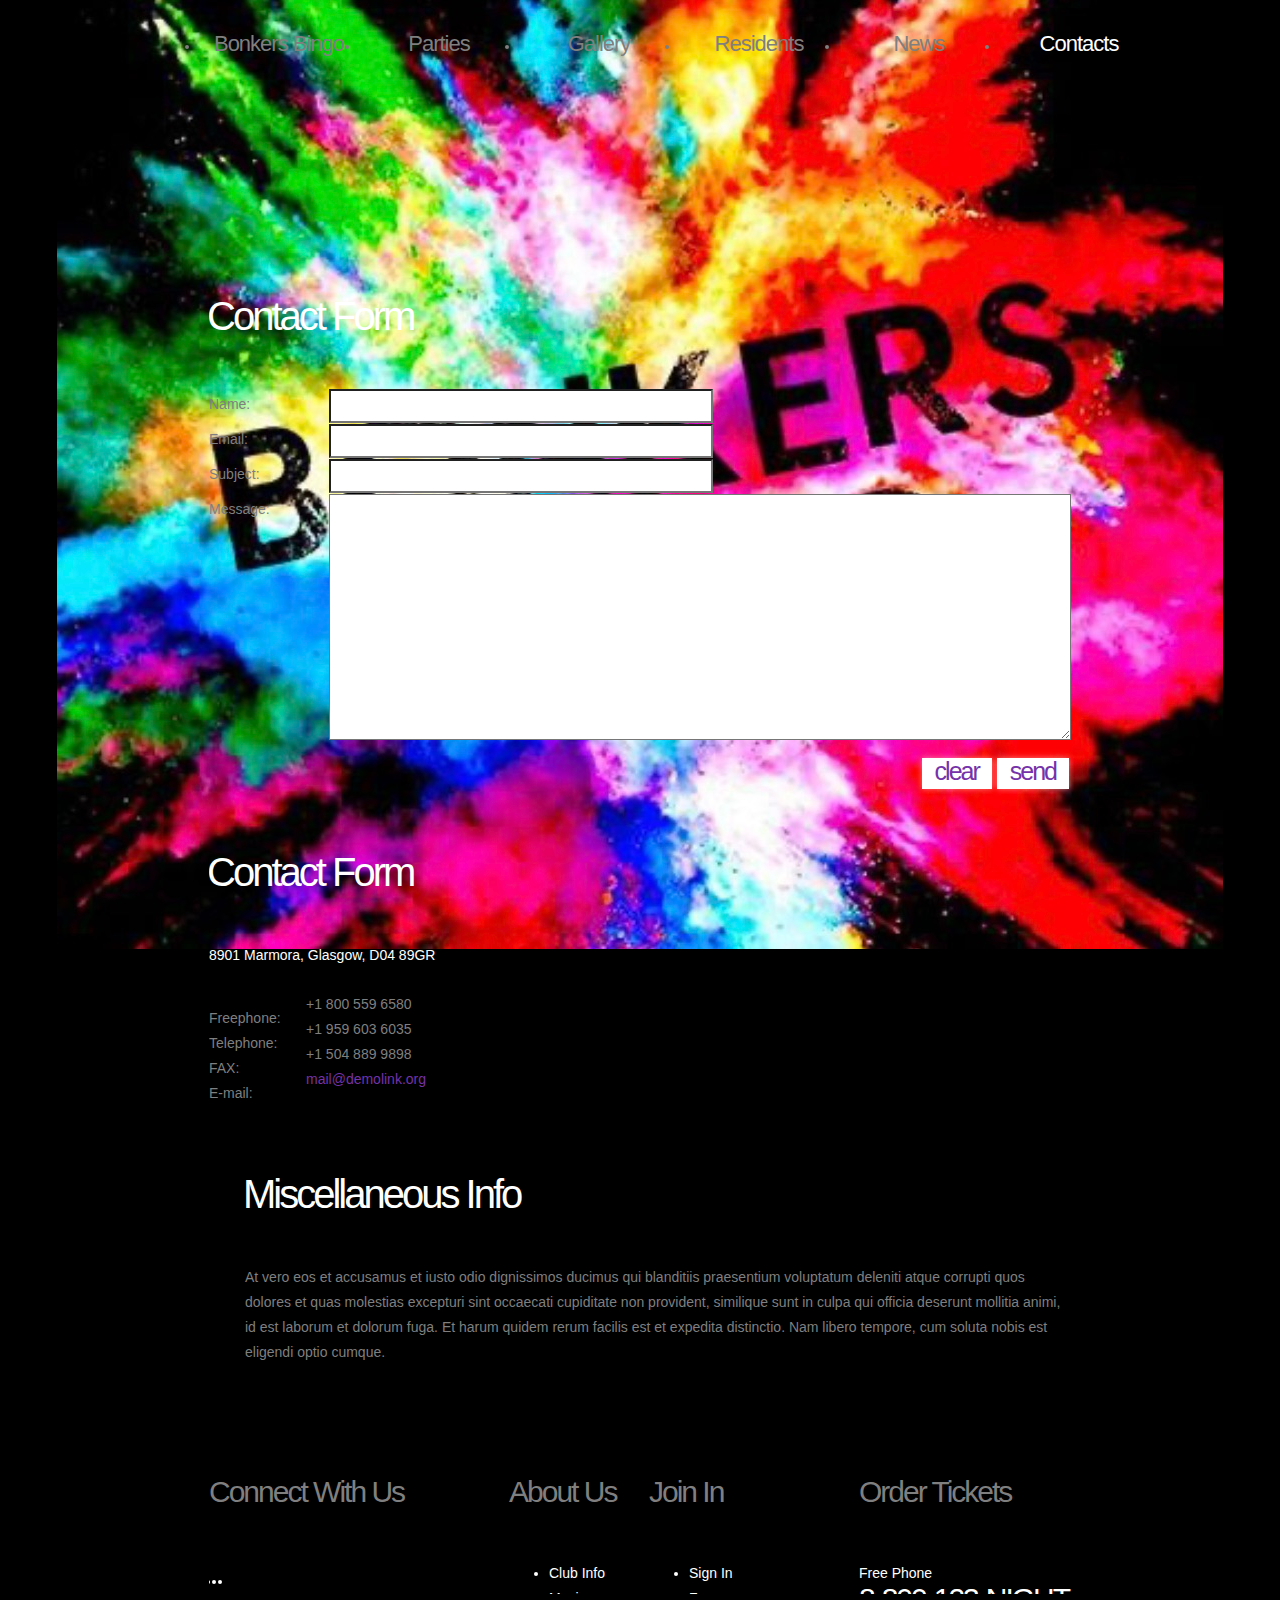
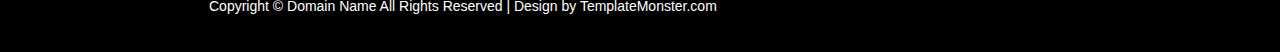
==== contacts.html @ 19e25dd6 "first commit" ====
<!DOCTYPE html>
<html lang="en">
<head>
<title>nightclub | Contacts</title>
<meta charset="utf-8">
<link rel="stylesheet" href="css/reset.css" type="text/css" media="all">
<link rel="stylesheet" href="css/layout.css" type="text/css" media="all">
<link rel="stylesheet" href="css/style.css" type="text/css" media="all">
<script src="js/jquery-1.6.js" ></script>
<script src="js/cufon-yui.js"></script>
<script src="js/cufon-replace.js"></script>
<script src="js/NewsGoth_BT_400.font.js"></script>
<script src="js/NewsGoth_BT_700.font.js"></script>
<script src="js/atooltip.jquery.js"></script>
<!--[if lt IE 9]>
<script src="js/html5.js"></script>
<link rel="stylesheet" href="css/ie.css" type="text/css" media="all">
<![endif]-->
</head>
<body id="page6">
<div class="bg1">
  <div class="main">
    <!--header -->
    <header>
      <nav>
        <ul id="menu">
          <li><a href="index.html">Bonkers Bingo</a></li>
          <li><a href="parties.html">Parties</a></li>
          <li><a href="gallery.html">Gallery</a></li>
          <li><a href="residents.html">Residents</a></li>
          <li><a href="news.html">News</a></li>
          <li class="active"><a href="contacts.html">Contacts</a></li>
        </ul>
      </nav>
      <h1><a href="index.html" id="logo">nightclub feel the rhythm</a></h1>
    </header>
    <!--header end-->
    <div class="box">
      <!--content -->
      <article id="content">
        <div class="wrapper">
          <h2>Contact Form</h2>
          <form id="ContactForm" action="#">
            <div>
              <div class="wrapper"> <span>Name:</span>
                <input type="text" class="input" >
              </div>
              <div class="wrapper"> <span>Email:</span>
                <input type="text" class="input" >
              </div>
              <div class="wrapper"> <span>Subject:</span>
                <input type="text" class="input" >
              </div>
              <div class="textarea_box"> <span>Message:</span>
                <textarea name="textarea" cols="1" rows="1"></textarea>
              </div>
              <a href="#" class="button">send</a> <a href="#" class="button">clear</a> </div>
          </form>
        </div>
        <div class="wrapper">
          <div class="col1">
            <h2>Contact Form</h2>
            <p class="color1 pad_bot1">8901 Marmora, Glasgow, D04 89GR</p>
            <p class="address">Freephone:<br>
              Telephone:<br>
              FAX:<br>
              E-mail:</p>
            <p>+1 800 559 6580<br>
              +1 959 603 6035<br>
              +1 504 889 9898<br>
              <a href="#" class="link2">mail@demolink.org</a></p>
          </div>
          <div class="col2 pad_left1">
            <h2>Miscellaneous Info</h2>
            <p>At vero eos et accusamus et iusto odio dignissimos ducimus qui blanditiis praesentium voluptatum deleniti atque corrupti quos dolores et quas molestias excepturi sint occaecati cupiditate non provident, similique sunt in culpa qui officia deserunt mollitia animi, id est laborum et dolorum fuga. Et harum quidem rerum facilis est et expedita distinctio. Nam libero tempore, cum soluta nobis est eligendi optio cumque.</p>
          </div>
        </div>
      </article>
      <!--content end-->
      <!--footer -->
      <footer>
        <div class="line1">
          <div class="line2 wrapper">
            <div class="icons">
              <h4>Connect With Us</h4>
              <ul id="icons">
                <li><a href="#" class="normaltip"><img src="images/icon1.jpg" alt=""></a></li>
                <li><a href="#" class="normaltip"><img src="images/icon2.jpg" alt=""></a></li>
                <li><a href="#" class="normaltip"><img src="images/icon3.jpg" alt=""></a></li>
                <li><a href="#" class="normaltip"><img src="images/icon4.jpg" alt=""></a></li>
                <li><a href="#" class="normaltip"><img src="images/icon5.jpg" alt=""></a></li>
              </ul>
              <!-- {%FOOTER_LINK} -->
            </div>
            <div class="info">
              <h4>About Us</h4>
              <ul>
                <li><a href="#">Club Info</a></li>
                <li><a href="#">Music</a></li>
                <li><a href="#">DJ Sets</a></li>
                <li><a href="#">News</a></li>
              </ul>
            </div>
            <div class="info">
              <h4>Join In</h4>
              <ul>
                <li><a href="#">Sign In</a></li>
                <li><a href="#">Forums</a></li>
                <li><a href="#">Promotions</a></li>
              </ul>
            </div>
            <div class="phone">
              <h4>Order Tickets</h4>
              <p>Free Phone<span>8-800-123-NIGHT</span></p>
            </div>
          </div>
          Copyright &copy; <a href="#">Domain Name</a> All Rights Reserved | Design by <a target="_blank" href="http://www.templatemonster.com/">TemplateMonster.com</a></div>
      </footer>
      <!--footer end-->
    </div>
  </div>
</div>
<script>Cufon.now();</script>
</body>
</html>
---- css/style.css ----
/* Getting the new tags to behave */

article,
aside,
audio,
canvas,
command,
datalist,
details,
embed,
figcaption,
figure,
footer,
header,
hgroup,
keygen,
meter,
nav,
output,
progress,
section,
source,
video {
    display: block;
}

mark,
rp,
rt,
ruby,
summary,
time {
    display: inline
}


/* Left & Right alignment */

.left {
    float: left;
}

.right {
    float: right;
}

.wrapper {
    width: 100%;
    overflow: hidden;
}


/* Global properties ======================================================== */

body {
    background: url(../images/bonkers\ bingo.jpg) center 0 no-repeat #000;
    border: 0;
    font: 14px Arial, Helvetica, sans-serif;
    color: #7f7f7f;
    line-height: 25px;
    min-width: 960px;
}

.ic,
.ic a {
    border: 0;
    float: right;
    background: #fff;
    color: #f00;
    width: 50%;
    line-height: 10px;
    font-size: 10px;
    margin: -220% 0 0 0;
    overflow: hidden;
    padding: 0
}

.css3 {
    border-radius: 8px;
    -moz-border-radius: 8px;
    -webkit-border-radius: 8px;
    box-shadow: 0 0 4px rgba(0, 0, 0, .4);
    -moz-box-shadow: 0 0 4px rgba(0, 0, 0, .4);
    -webkit-box-shadow: 0 0 4px rgba(0, 0, 0, .4);
    position: relative;
}


/* Global Structure ============================================================= */

.main {
    margin: 0 auto;
    width: 960px;
}

.bg1 {
    background: url(../images/bg_menu.png) 0 0 repeat-x
}


/* ============================= main layout ====================== */

a {
    color: #7f7f7f;
    text-decoration: underline;
    outline: none
}

a:hover {
    text-decoration: none
}

h1 {
    padding: 35px 0 0 43px;
}

h2 {
    font-size: 40px;
    color: #fff;
    line-height: 1.2em;
    padding: 20px 0 14px 0;
    letter-spacing: -3px;
    font-weight: 400;
    margin-left: -2px;
}

h2#welcom {
    font-size: 61px;
    line-height: 1.2em;
    padding: 0 0 9px 0;
    letter-spacing: -5px;
    margin-left: -5px;
}

h2 strong {
    font-weight: 700;
    color: #7532a9;
}

h3 {
    font-size: 30px;
    line-height: 1.2em;
    color: #7532a9;
    padding: 0 0 8px 0;
    font-weight: 400;
    letter-spacing: -2px;
}

h4 {
    font-size: 30px;
    color: #7f7f7f;
    line-height: 1.2em;
    font-weight: 400;
    letter-spacing: -2px;
    padding: 12px 0 11px 0
}

p {
    padding-bottom: 25px;
}


/* ============================= header ====================== */

header {
    height: 205px;
}

#logo {
    display: block;
    text-indent: -9999px;
    background: url(bonkersbingo.jpg) 0 0 no-repeat;
    width: 273px;   
    height: 86px;
}

#menu {
    width: 100%;
    overflow: hidden;
    background: url(../images/menu_line.png) 0 0 no-repeat
}

#menu>li {
    float: left;
    padding-right: 2px;
    background: url(../images/menu_line.png) right 0 no-repeat
}

#menu>li>a {
    display: block;
    width: 158px;
    font-size: 22px;
    color: #7f7f7f;
    text-decoration: none;
    text-align: center;
    height: 60px;
    line-height: 60px;
    letter-spacing: -1px;
}

#menu>li>a:hover,
#menu>.active>a {
    background: url(../images/menu_active.gif) top repeat-x;
    color: #fff
}


/* ============================= content ====================== */

.box {
    background: url(../images/bg_content.png) repeat;
    padding: 20px 46px 50px 49px;
    overflow: hidden
}

#page1 .box {
    padding-top: 34px;
}

#content {
    padding-bottom: 18px;
}

#page2 #content {
    padding-bottom: 50px;
}

#page5 #content {
    padding-bottom: 40px;
}

.pad_left1 {
    padding-left: 60px
}

.pad_bot1 {
    padding-bottom: 15px;
}

.pad_bot2 {
    padding-bottom: 30px;
}

.marg_right1 {
    margin-right: 40px
}

#page2 .pad_bot1 {
    padding-bottom: 40px;
}

#page5 .pad_bot1 {
    padding-bottom: 10px;
}

#page6 .pad_left1 {
    padding-left: 36px;
}

#page6 .pad_bot1 {
    padding-bottom: 10px;
}

.color1 {
    color: #fff
}

.color2 {
    color: #7532a9
}

.link1 {
    color: #fff;
    text-decoration: none
}

.link1:hover {
    color: #7532a9
}

.link2 {
    color: #7532a9;
    text-decoration: none
}

.link2:hover {
    text-decoration: underline
}

.dropcap_1 {
    float: left;
    margin-top: -4px;
    width: 110px;
    height: 95px;
    background: url(../images/bg_dropcap.png) 0 0 no-repeat;
    margin-right: 7px;
    font-size: 48px;
    color: #fff;
    line-height: 1.2em;
    text-align: center;
    font-weight: bold;
    letter-spacing: -4px;
    padding-top: 15px;
}

.dropcap_1 span {
    display: block;
    font-size: 19px;
    line-height: 1.2em;
    font-weight: 400;
    letter-spacing: -1px;
    margin-top: -11px
}

#gallery1 {
    height: 225px !important;
    margin-left: -7px;
}

#gallery1 li {
    overflow: inherit !important;
}

.prev,
.next {
    float: right;
    background: url(../images/markers.jpg) 0 0 no-repeat;
    width: 39px;
    height: 39px;
    margin-right: -3px;
}

.next {
    background-position: right 0
}

.prev:hover {
    background-position: 0 bottom
}

.next:hover {
    background-position: right bottom
}

.list1 {}

.list1 li {
    line-height: 25px;
}

.list1 li a {
    color: #fff;
    text-decoration: none;
    padding-left: 14px;
    background: url(../images/marker_1.gif) 0 5px no-repeat
}

.list1 li a:hover {
    color: #7532a9
}

.folio {}

.folio dt {
    position: relative;
    width: 100%;
    height: 455px;
    margin-bottom: 40px;
}

.folio dt img {
    position: absolute;
    top: 0;
    left: 0
}

.folio ul {
    float: left;
    width: 260px;
}

.folio li {
    padding-bottom: 40px;
}

.address {
    width: 97px;
    float: left;
}


/* ============================= footer ====================== */

footer {
    height: 172px;
    color: #fff;
}

footer a {
    color: #fff;
    text-decoration: none
}

footer a:hover {
    text-decoration: underline
}

.line1 {
    background: url(../images/line_vert1.gif) 260px 0 repeat-y;
    height: 100%;
}

.line2 {
    background: url(../images/line_vert1.gif) 600px 0 repeat-y;
    height: 100%
}

.icons {
    float: left;
    width: 230px;
    padding-right: 70px
}

.info {
    float: left;
    width: 140px;
}

.phone {
    width: 215px;
    float: left;
    padding-left: 70px;
}

.phone span {
    font-size: 30px;
    margin-top: -5px;
    text-transform: uppercase;
    display: block;
    line-height: 1.2em;
    letter-spacing: -2px;
}

#icons {
    padding: 8px 0 0 0;
    overflow: hidden;
}

#icons li {
    float: left;
    padding-right: 6px;
}


/* Tooltips */

.aToolTip {
    background: url(../images/menu_active.gif) top repeat-x;
    color: #fff;
    margin: 0;
    padding: 2px 10px 3px;
    font-size: 11px;
    line-height: 1.2em;
    position: absolute;
}

.aToolTip .aToolTipContent {
    position: relative;
    margin: 0;
    padding: 0;
}


/* ============================= forms ============================= */

#ContactForm {
    padding-top: 2px;
    width: 100%;
    overflow: hidden;
}

#ContactForm .wrapper {
    min-height: 35px;
}

#ContactForm .textarea_box {
    min-height: 264px;
}

#ContactForm span {
    float: left;
    width: 120px;
    line-height: 30px;
}

#ContactForm .button {
    margin-right: 5px;
    float: right;
    font-size: 25px;
    color: #7532a9;
    text-decoration: none;
    letter-spacing: -2px;
    padding: 0 13px;
    line-height: 26px;
    height: 31px;
    background: #fff;
    box-shadow: 0 0 6px rgba(256, 256, 256, .5);
    -moz-box-shadow: 0 0 6px rgba(256, 256, 256, .5);
    -webkit-box-shadow: 0 0 6px rgba(256, 256, 256, .5);
    position: relative;
    margin-bottom: 5px;
}

#ContactForm .button:hover {
    background: url(../images/menu_active.gif) top repeat-x;
    color: #fff;
    box-shadow: 0 0 6px rgba(152, 103, 190, .5);
    -moz-box-shadow: 0 0 6px rgba(152, 103, 190, .5);
    -webkit-box-shadow: 0 0 6px rgba(152, 103, 190, .5)
}

#ContactForm .input {
    margin: 0;
    width: 360px;
    height: 16px;
    background: #fff;
    padding: 7px 10px;
    color: #474747;
    font: 14px Arial, Helvetica, sans-serif;
    margin: 0
}

#ContactForm textarea {
    overflow: auto;
    margin: 0;
    width: 720px;
    height: 230px;
    background: #fff;
    padding: 7px 10px;
    color: #474747;
    font: 14px Arial, Helvetica, sans-serif;
}
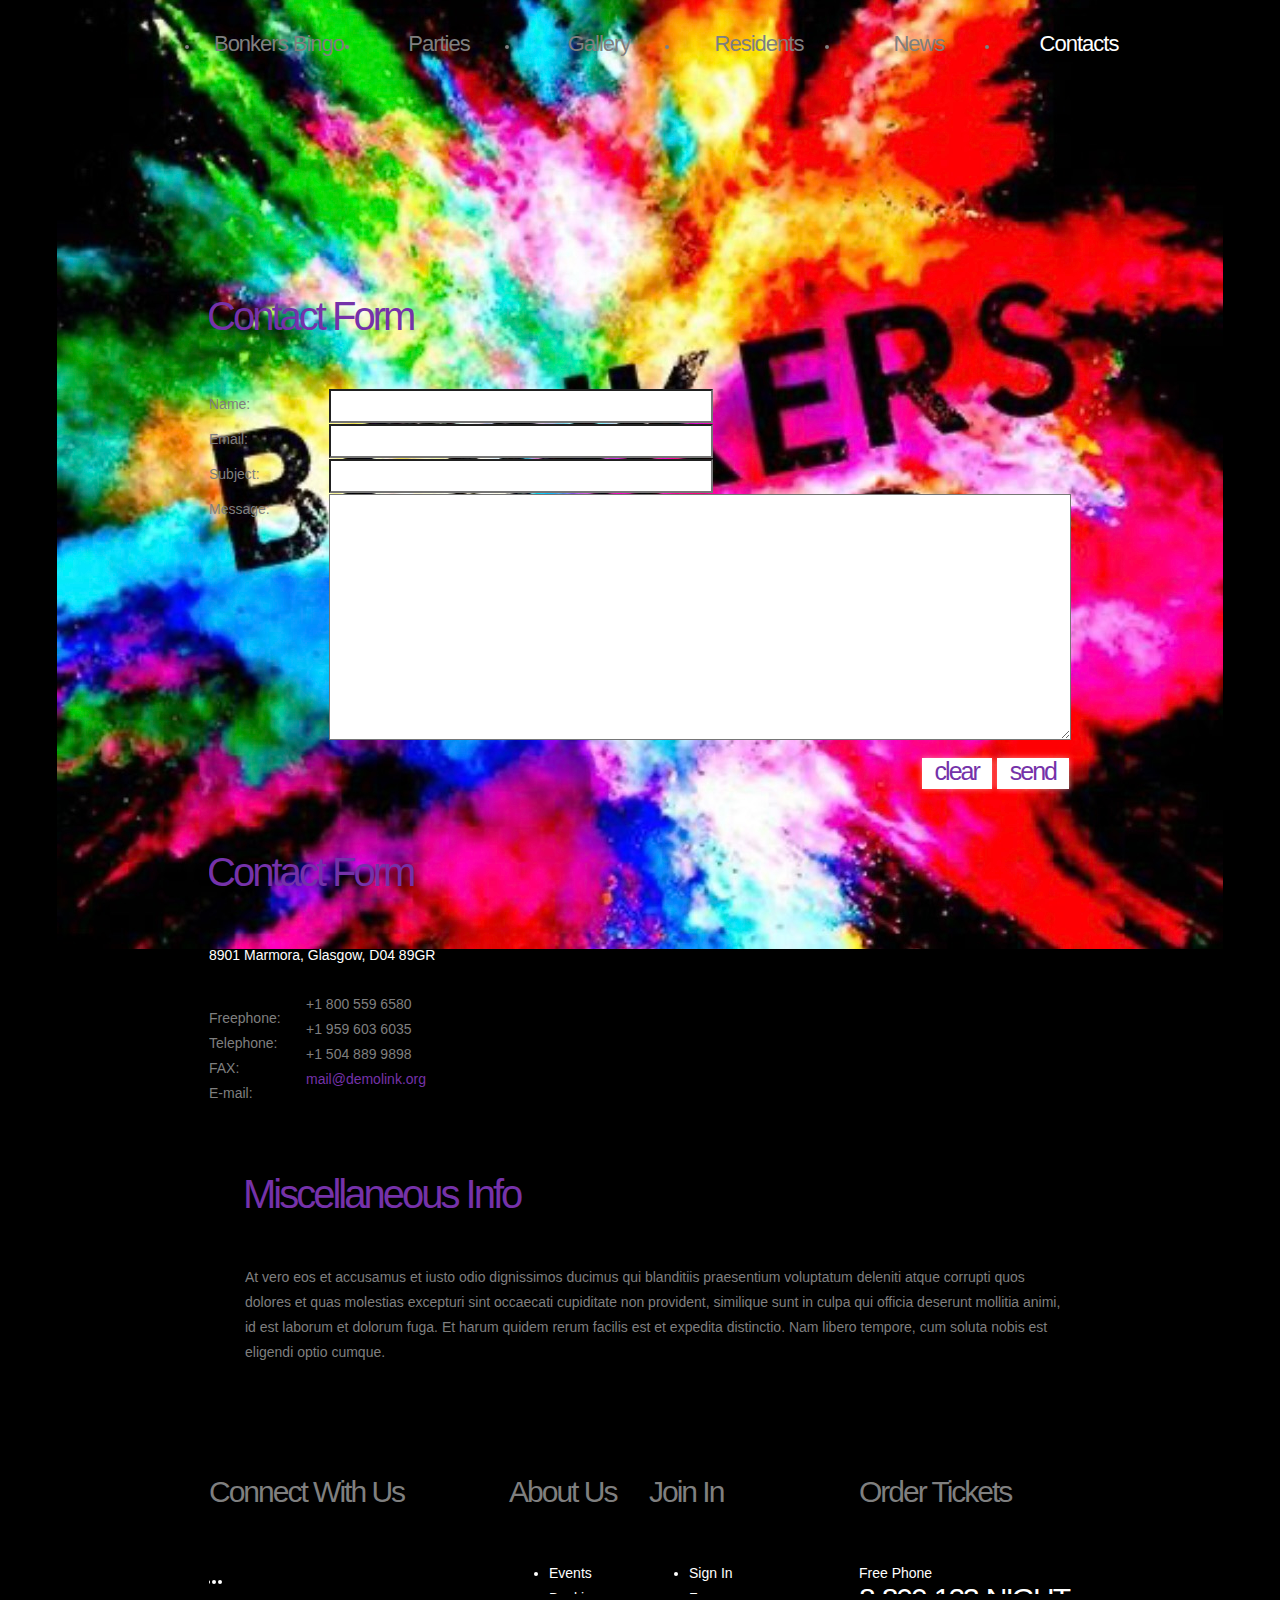
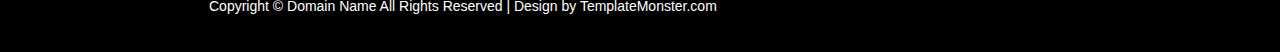
==== commit 4c16fbbd: "up to date mush" ====
--- a/contacts.html
+++ b/contacts.html
@@ -95,12 +95,11 @@
             <div class="info">
               <h4>About Us</h4>
               <ul>
-                <li><a href="#">Club Info</a></li>
-                <li><a href="#">Music</a></li>
-                <li><a href="#">DJ Sets</a></li>
-                <li><a href="#">News</a></li>
+                  <li><a href="#">Events</a></li>
+                  <li><a href="#">Bookings</a></li>
+                  <li><a href="#">Residents</a></li>
               </ul>
-            </div>
+          </div>
             <div class="info">
               <h4>Join In</h4>
               <ul>
--- a/css/style.css
+++ b/css/style.css
@@ -116,7 +116,7 @@
 
 h2 {
     font-size: 40px;
-    color: #fff;
+    color: #7532a9;
     line-height: 1.2em;
     padding: 20px 0 14px 0;
     letter-spacing: -3px;
